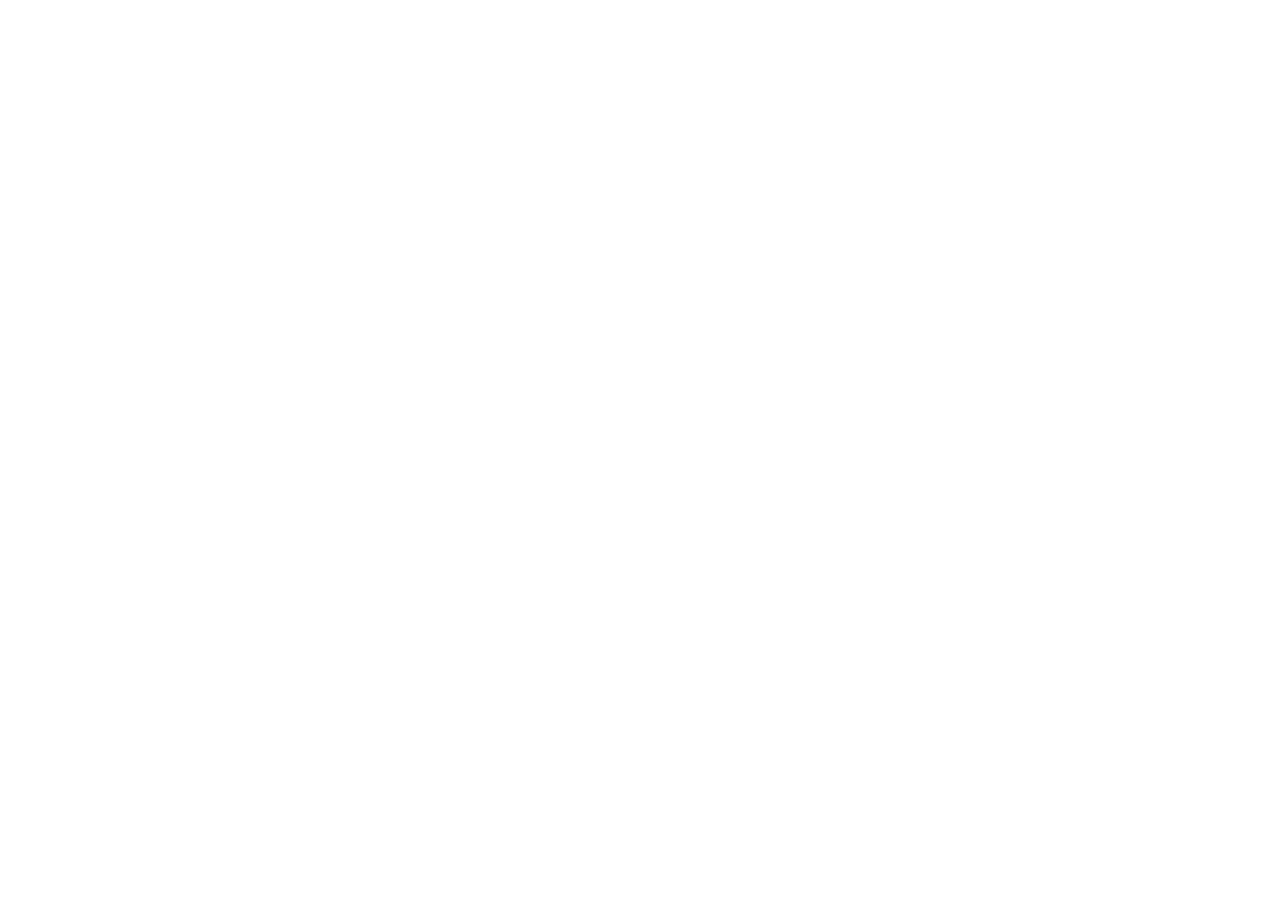
==== index.html @ ae977028 "index page" ====
<!DOCTYPE html>
<html lang="en">
<head>
    <meta charset="UTF-8">
    <meta http-equiv="X-UA-Compatible" content="IE=edge">
    <meta name="viewport" content="width=device-width, initial-scale=1.0">
    <title>Kevvv's Kitchen</title>
</head>
<body>
    
</body>
</html>
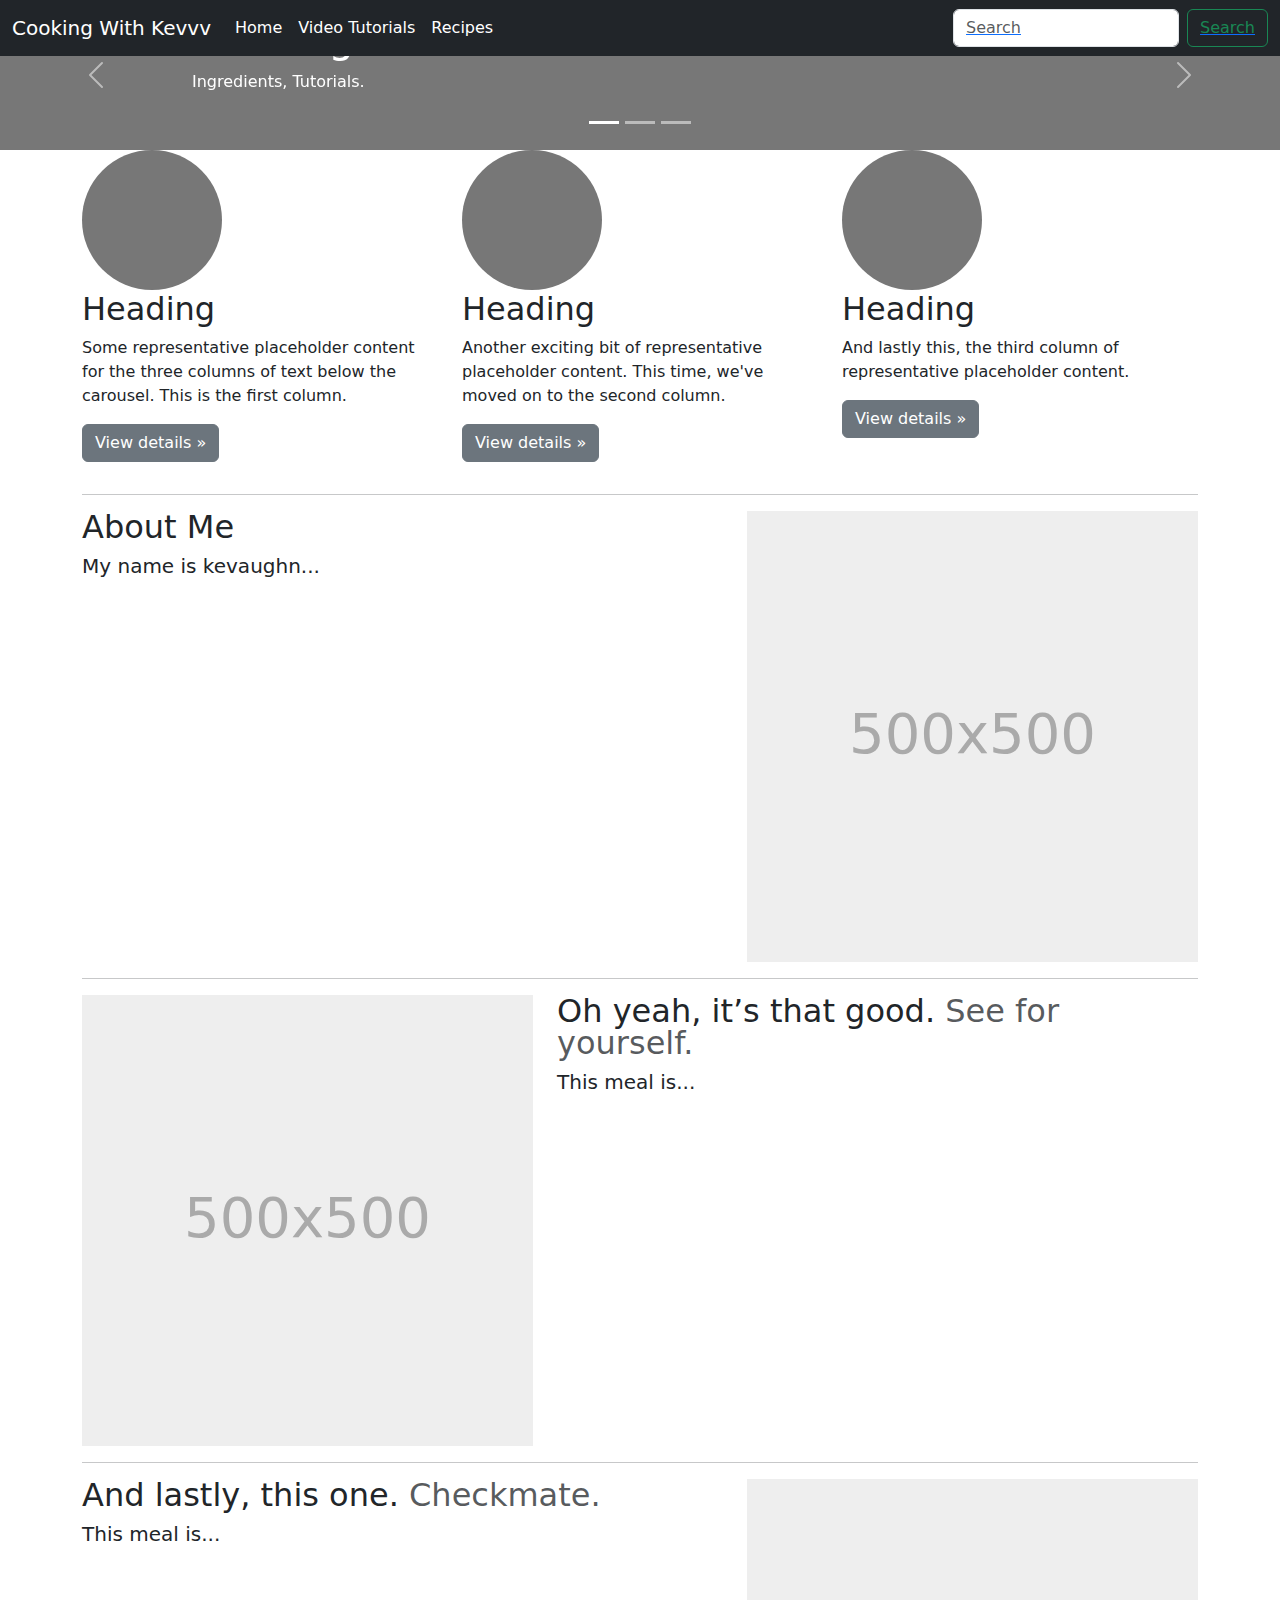
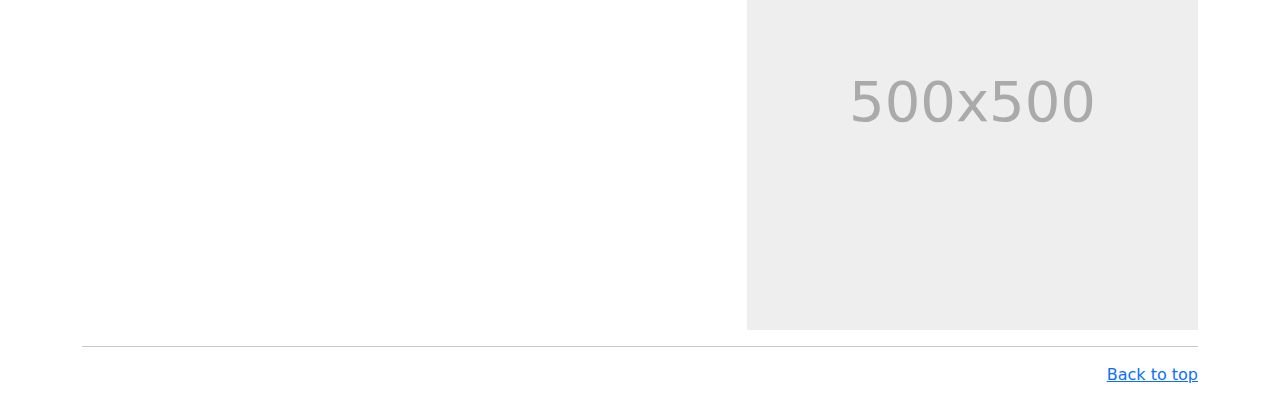
==== commit 417d88be: "changed name in nav" ====
--- a/index.html
+++ b/index.html
@@ -1,12 +1,194 @@
 <!DOCTYPE html>
 <html lang="en">
 <head>
-    <meta charset="UTF-8">
-    <meta http-equiv="X-UA-Compatible" content="IE=edge">
-    <meta name="viewport" content="width=device-width, initial-scale=1.0">
-    <title>Kevvv's Kitchen</title>
+  <title>Bootstrap Example</title>
+  <meta charset="utf-8">
+  <meta name="viewport" content="width=device-width, initial-scale=1">
+  <link href="https://cdn.jsdelivr.net/npm/bootstrap@5.2.1/dist/css/bootstrap.min.css" rel="stylesheet">
+  <script src="https://cdn.jsdelivr.net/npm/bootstrap@5.2.1/dist/js/bootstrap.bundle.min.js"></script>
+  <link rel="stylesheet" href="styles.css">
+
 </head>
 <body>
-    
+
+
+
+<header>
+    <nav class="navbar navbar-expand-md navbar-dark fixed-top bg-dark">
+      <div class="container-fluid">
+        <a class="navbar-brand" href="#">Cooking With Kevvv</a>
+        <button class="navbar-toggler" type="button" data-bs-toggle="collapse" data-bs-target="#navbarCollapse" aria-controls="navbarCollapse" aria-expanded="false" aria-label="Toggle navigation">
+          <span class="navbar-toggler-icon"></span>
+        </button>
+        <div class="collapse navbar-collapse" id="navbarCollapse">
+          <ul class="navbar-nav me-auto mb-2 mb-md-0">
+            <li class="nav-item">
+              <a class="nav-link active" aria-current="page" href="#">Home</a>
+            </li>
+            <li class="nav-item">
+              <a class="nav-link active" href="#">Video Tutorials </a>
+            </li>
+            <li class="nav-item">
+              <a class="nav-link active">Recipes</a>
+            </li>
+            <li class="nav-item active" href="#">Contact Me</a>
+                <a class="nav-item">
+            </li>
+          </ul>
+          <form class="d-flex" role="search">
+            <input class="form-control me-2" type="search" placeholder="Search" aria-label="Search">
+            <button class="btn btn-outline-success" type="submit">Search</button>
+          </form>
+        </div>
+      </div>
+    </nav>
+  </header>
+  
+  <main>
+  
+    <div id="myCarousel" class="carousel slide" data-bs-ride="carousel">
+      <div class="carousel-indicators">
+        <button type="button" data-bs-target="#myCarousel" data-bs-slide-to="0" class="active" aria-current="true" aria-label="Slide 1"></button>
+        <button type="button" data-bs-target="#myCarousel" data-bs-slide-to="1" aria-label="Slide 2"></button>
+        <button type="button" data-bs-target="#myCarousel" data-bs-slide-to="2" aria-label="Slide 3"></button>
+      </div>
+      <div class="carousel-inner">
+        <div class="carousel-item active">
+          <svg class="bd-placeholder-img" width="100%" height="100%" xmlns="http://www.w3.org/2000/svg" aria-hidden="true" preserveAspectRatio="xMidYMid slice" focusable="false"><rect width="100%" height="100%" fill="#777"/></svg>
+  
+          <div class="container">
+            <div class="carousel-caption text-start">
+              <h1>Cooking With Kevv</h1>
+              <p>Ingredients, Tutorials.</p>
+            </div>
+          </div>
+        </div>
+        <div class="carousel-item">
+          <svg class="bd-placeholder-img" width="100%" height="100%" xmlns="http://www.w3.org/2000/svg" aria-hidden="true" preserveAspectRatio="xMidYMid slice" focusable="false"><rect width="100%" height="100%" fill="#777"/></svg>
+  
+          <div class="container">
+            <div class="carousel-caption">
+              <h1>Another example headline.</h1>
+              <p>Some representative placeholder content for the second slide of the carousel.</p>
+              <p><a class="btn btn-lg btn-primary" href="#">Learn more</a></p>
+            </div>
+          </div>
+        </div>
+        <div class="carousel-item">
+          <svg class="bd-placeholder-img" width="100%" height="100%" xmlns="http://www.w3.org/2000/svg" aria-hidden="true" preserveAspectRatio="xMidYMid slice" focusable="false"><rect width="100%" height="100%" fill="#777"/></svg>
+  
+          <div class="container">
+            <div class="carousel-caption text-end">
+              <h1>All of what I made</h1>
+              <p>Get your napkin because you are going to be drooling</p>
+              <p><a class="btn btn-lg btn-primary" href="#">Browse gallery</a></p>
+            </div>
+          </div>
+        </div>
+      </div>
+      <button class="carousel-control-prev" type="button" data-bs-target="#myCarousel" data-bs-slide="prev">
+        <span class="carousel-control-prev-icon" aria-hidden="true"></span>
+        <span class="visually-hidden">Previous</span>
+      </button>
+      <button class="carousel-control-next" type="button" data-bs-target="#myCarousel" data-bs-slide="next">
+        <span class="carousel-control-next-icon" aria-hidden="true"></span>
+        <span class="visually-hidden">Next</span>
+      </button>
+    </div>
+  
+  
+    <!-- Marketing messaging and featurettes
+    ================================================== -->
+    <!-- Wrap the rest of the page in another container to center all the content. -->
+  
+    <div class="container marketing">
+  
+      <!-- Three columns of text below the carousel -->
+      <div class="row">
+        <div class="col-lg-4">
+          <svg class="bd-placeholder-img rounded-circle" width="140" height="140" xmlns="http://www.w3.org/2000/svg" role="img" aria-label="Placeholder: 140x140" preserveAspectRatio="xMidYMid slice" focusable="false"><title>Placeholder</title><rect width="100%" height="100%" fill="#777"/><text x="50%" y="50%" fill="#777" dy=".3em">140x140</text></svg>
+  
+          <h2 class="fw-normal">Heading</h2>
+          <p>Some representative placeholder content for the three columns of text below the carousel. This is the first column.</p>
+          <p><a class="btn btn-secondary" href="#">View details &raquo;</a></p>
+        </div><!-- /.col-lg-4 -->
+        <div class="col-lg-4">
+          <svg class="bd-placeholder-img rounded-circle" width="140" height="140" xmlns="http://www.w3.org/2000/svg" role="img" aria-label="Placeholder: 140x140" preserveAspectRatio="xMidYMid slice" focusable="false"><title>Placeholder</title><rect width="100%" height="100%" fill="#777"/><text x="50%" y="50%" fill="#777" dy=".3em">140x140</text></svg>
+  
+          <h2 class="fw-normal">Heading</h2>
+          <p>Another exciting bit of representative placeholder content. This time, we've moved on to the second column.</p>
+          <p><a class="btn btn-secondary" href="#">View details &raquo;</a></p>
+        </div><!-- /.col-lg-4 -->
+        <div class="col-lg-4">
+          <svg class="bd-placeholder-img rounded-circle" width="140" height="140" xmlns="http://www.w3.org/2000/svg" role="img" aria-label="Placeholder: 140x140" preserveAspectRatio="xMidYMid slice" focusable="false"><title>Placeholder</title><rect width="100%" height="100%" fill="#777"/><text x="50%" y="50%" fill="#777" dy=".3em">140x140</text></svg>
+  
+          <h2 class="fw-normal">Heading</h2>
+          <p>And lastly this, the third column of representative placeholder content.</p>
+          <p><a class="btn btn-secondary" href="#">View details &raquo;</a></p>
+        </div><!-- /.col-lg-4 -->
+      </div><!-- /.row -->
+  
+  
+      <!-- START THE FEATURETTES -->
+  
+      <hr class="featurette-divider">
+  
+      <div class="row featurette">
+        <div class="col-md-7">
+          <h2 class="featurette-heading fw-normal lh-1">About Me </h2>
+          <p class="lead">My name is kevaughn...</p>
+        </div>
+        <div class="col-md-5">
+          <svg class="bd-placeholder-img bd-placeholder-img-lg featurette-image img-fluid mx-auto" width="500" height="500" xmlns="http://www.w3.org/2000/svg" role="img" aria-label="Placeholder: 500x500" preserveAspectRatio="xMidYMid slice" focusable="false"><title>Placeholder</title><rect width="100%" height="100%" fill="#eee"/><text x="50%" y="50%" fill="#aaa" dy=".3em">500x500</text></svg>
+  
+        </div>
+      </div>
+  
+      <hr class="featurette-divider">
+  
+      <div class="row featurette">
+        <div class="col-md-7 order-md-2">
+          <h2 class="featurette-heading fw-normal lh-1">Oh yeah, it’s that good. <span class="text-muted">See for yourself.</span></h2>
+          <p class="lead">This meal is...</p>
+        </div>
+        <div class="col-md-5 order-md-1">
+          <svg class="bd-placeholder-img bd-placeholder-img-lg featurette-image img-fluid mx-auto" width="500" height="500" xmlns="http://www.w3.org/2000/svg" role="img" aria-label="Placeholder: 500x500" preserveAspectRatio="xMidYMid slice" focusable="false"><title>Placeholder</title><rect width="100%" height="100%" fill="#eee"/><text x="50%" y="50%" fill="#aaa" dy=".3em">500x500</text></svg>
+  
+        </div>
+      </div>
+  
+      <hr class="featurette-divider">
+  
+      <div class="row featurette">
+        <div class="col-md-7">
+          <h2 class="featurette-heading fw-normal lh-1">And lastly, this one. <span class="text-muted">Checkmate.</span></h2>
+          <p class="lead">This meal is...</p>
+        </div>
+        <div class="col-md-5">
+          <svg class="bd-placeholder-img bd-placeholder-img-lg featurette-image img-fluid mx-auto" width="500" height="500" xmlns="http://www.w3.org/2000/svg" role="img" aria-label="Placeholder: 500x500" preserveAspectRatio="xMidYMid slice" focusable="false"><title>Placeholder</title><rect width="100%" height="100%" fill="#eee"/><text x="50%" y="50%" fill="#aaa" dy=".3em">500x500</text></svg>
+  
+        </div>
+      </div>
+  
+      <hr class="featurette-divider">
+  
+      <!-- /END THE FEATURETTES -->
+  
+    </div><!-- /.container -->
+  
+  
+    <!-- FOOTER -->
+    <footer class="container">
+      <p class="float-end"><a href="#">Back to top</a></p>
+    </footer>
+  </main>
+  
+  
+     
+  
+        
+    </body>
+
+
 </body>
 </html>--- a/styles.css
+++ b/styles.css
@@ -0,0 +1,52 @@
+
+      .bd-placeholder-img {
+        font-size: 1.125rem;
+        text-anchor: middle;
+        -webkit-user-select: none;
+        -moz-user-select: none;
+        user-select: none;
+      }
+
+      @media (min-width: 768px) {
+        .bd-placeholder-img-lg {
+          font-size: 3.5rem;
+        }
+      }
+
+      .b-example-divider {
+        height: 3rem;
+        background-color: rgba(0, 0, 0, .1);
+        border: solid rgba(0, 0, 0, .15);
+        border-width: 1px 0;
+        box-shadow: inset 0 .5em 1.5em rgba(0, 0, 0, .1), inset 0 .125em .5em rgba(0, 0, 0, .15);
+      }
+
+      .b-example-vr {
+        flex-shrink: 0;
+        width: 1.5rem;
+        height: 100vh;
+      }
+
+      .bi {
+        vertical-align: -.125em;
+        fill: currentColor;
+      }
+
+      .nav-scroller {
+        position: relative;
+        z-index: 2;
+        height: 2.75rem;
+        overflow-y: hidden;
+      }
+
+      .nav-scroller .nav {
+        display: flex;
+        flex-wrap: nowrap;
+        padding-bottom: 1rem;
+        margin-top: -1px;
+        overflow-x: auto;
+        text-align: center;
+        white-space: nowrap;
+        -webkit-overflow-scrolling: touch;
+      }
+    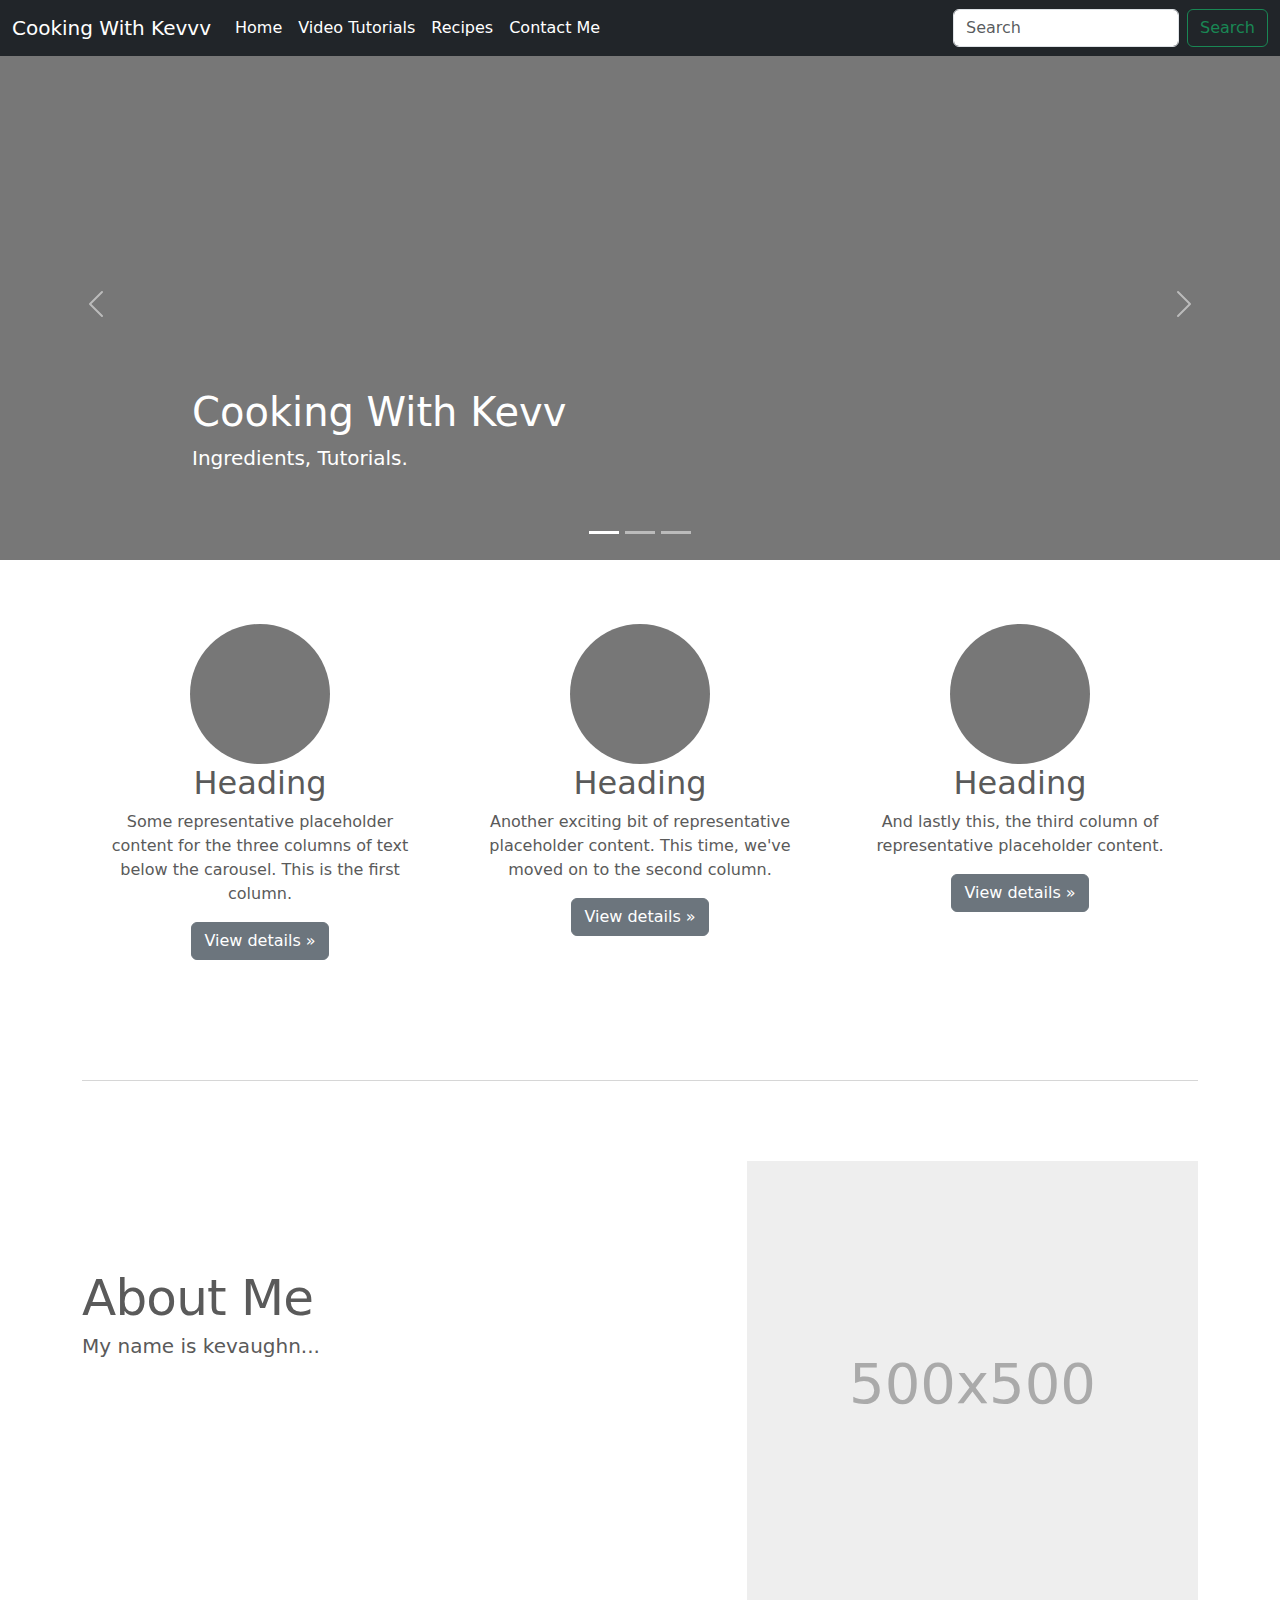
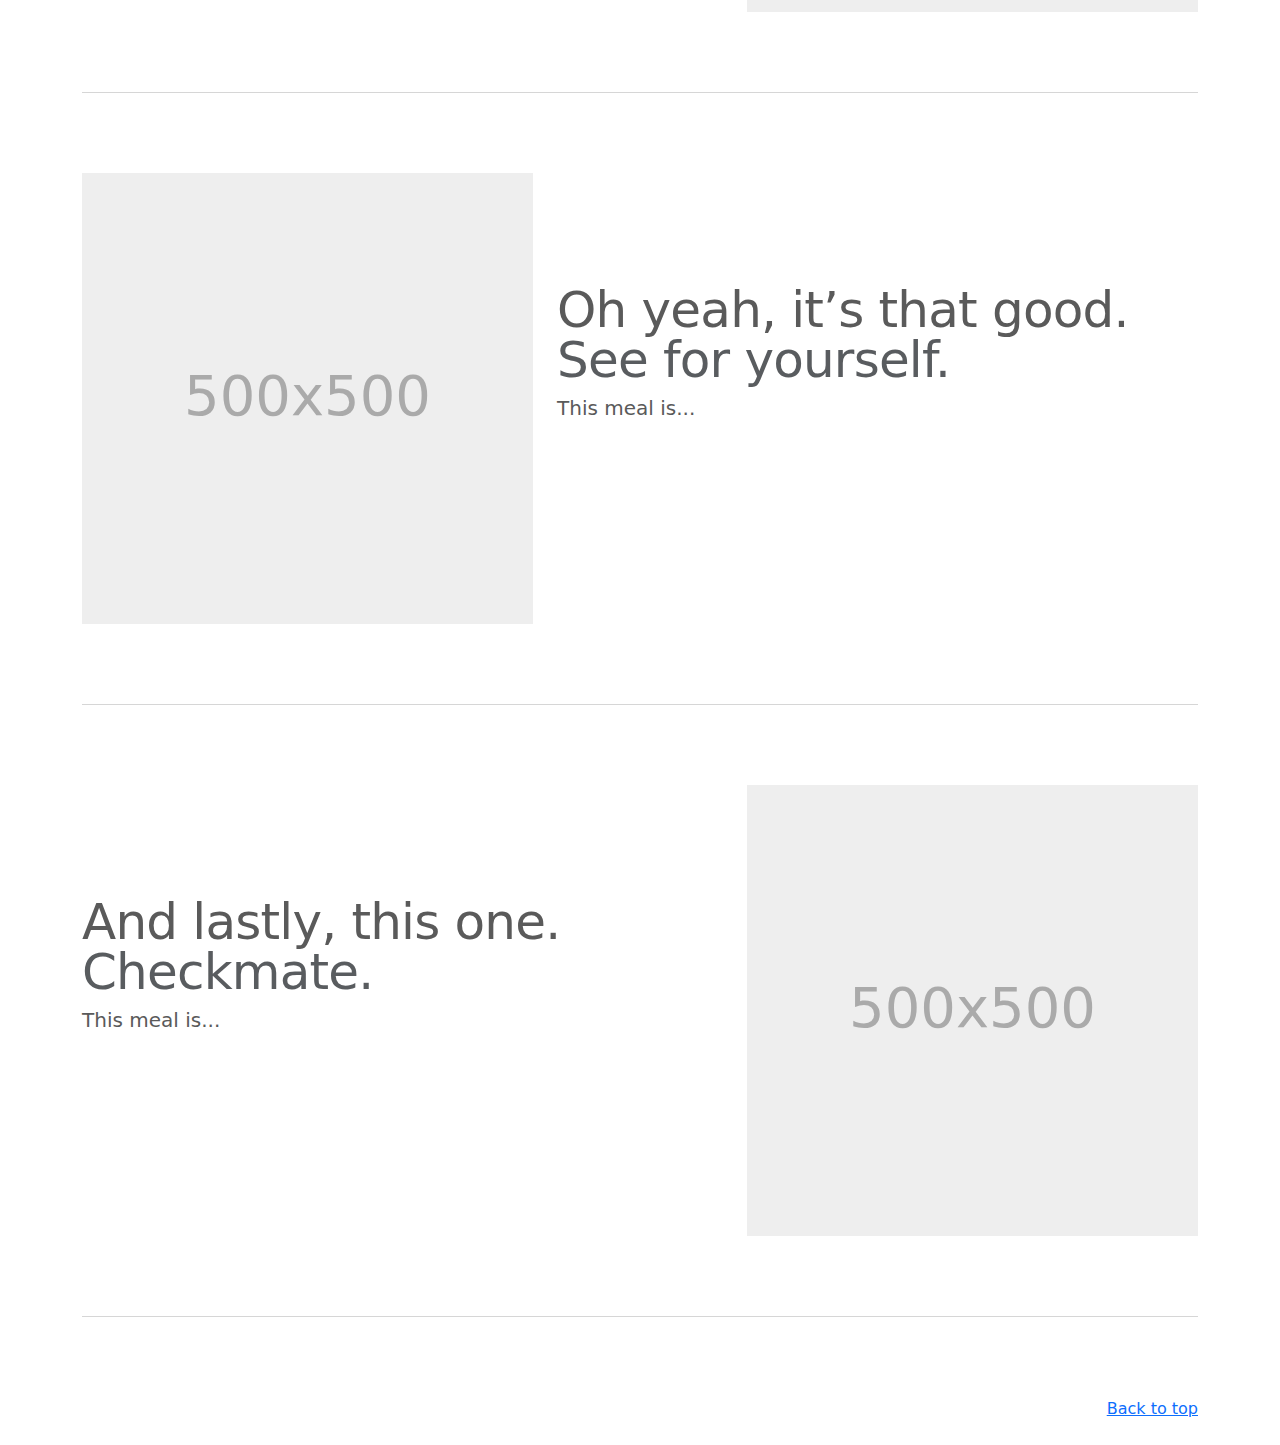
==== commit c1e29915: "added navbars" ====
--- a/index.html
+++ b/index.html
@@ -10,7 +10,7 @@
 
 </head>
 <body>
-
+    
 
 
 <header>
@@ -23,17 +23,17 @@
         <div class="collapse navbar-collapse" id="navbarCollapse">
           <ul class="navbar-nav me-auto mb-2 mb-md-0">
             <li class="nav-item">
-              <a class="nav-link active" aria-current="page" href="#">Home</a>
+              <a class="nav-link active" aria-current="page" href="index.html">Home</a>
             </li>
             <li class="nav-item">
-              <a class="nav-link active" href="#">Video Tutorials </a>
+              <a class="nav-link active" href="vidtut.html">Video Tutorials </a>
             </li>
             <li class="nav-item">
-              <a class="nav-link active">Recipes</a>
+              <a class="nav-link active" href="recipes.html">Recipes</a>
             </li>
-            <li class="nav-item active" href="#">Contact Me</a>
-                <a class="nav-item">
-            </li>
+            <li class="nav-item">
+                <a class="nav-link active" href="contact.html">Contact Me</a>
+            </li> 
           </ul>
           <form class="d-flex" role="search">
             <input class="form-control me-2" type="search" placeholder="Search" aria-label="Search">
--- a/styles.css
+++ b/styles.css
@@ -1,5 +1,88 @@
+/* GLOBAL STYLES
+-------------------------------------------------- */
+/* Padding below the footer and lighter body text */
 
-      .bd-placeholder-img {
+body {
+    padding-top: 3rem;
+    padding-bottom: 3rem;
+    color: #5a5a5a;
+  }
+  
+  
+  /* CUSTOMIZE THE CAROUSEL
+  -------------------------------------------------- */
+  
+  /* Carousel base class */
+  .carousel {
+    margin-bottom: 4rem;
+  }
+  /* Since positioning the image, we need to help out the caption */
+  .carousel-caption {
+    bottom: 3rem;
+    z-index: 10;
+  }
+  
+  /* Declare heights because of positioning of img element */
+  .carousel-item {
+    height: 32rem;
+  }
+  
+  
+  /* MARKETING CONTENT
+  -------------------------------------------------- */
+  
+  /* Center align the text within the three columns below the carousel */
+  .marketing .col-lg-4 {
+    margin-bottom: 1.5rem;
+    text-align: center;
+  }
+  /* rtl:begin:ignore */
+  .marketing .col-lg-4 p {
+    margin-right: .75rem;
+    margin-left: .75rem;
+  }
+  /* rtl:end:ignore */
+  
+  
+  /* Featurettes
+  ------------------------- */
+  
+  .featurette-divider {
+    margin: 5rem 0; /* Space out the Bootstrap <hr> more */
+  }
+  
+  /* Thin out the marketing headings */
+  /* rtl:begin:remove */
+  .featurette-heading {
+    letter-spacing: -.05rem;
+  }
+  
+  /* rtl:end:remove */
+  
+  /* RESPONSIVE CSS
+  -------------------------------------------------- */
+  
+  @media (min-width: 40em) {
+    /* Bump up size of carousel content */
+    .carousel-caption p {
+      margin-bottom: 1.25rem;
+      font-size: 1.25rem;
+      line-height: 1.4;
+    }
+  
+    .featurette-heading {
+      font-size: 50px;
+    }
+  }
+  
+  @media (min-width: 62em) {
+    .featurette-heading {
+      margin-top: 7rem;
+    }
+  }
+     
+     
+     .bd-placeholder-img {
         font-size: 1.125rem;
         text-anchor: middle;
         -webkit-user-select: none;
@@ -49,4 +132,10 @@
         white-space: nowrap;
         -webkit-overflow-scrolling: touch;
       }
-    +
+      body{
+        padding-top: 3rem;
+        padding-bottom: 3rem;
+        color: #5a5a5a;
+      }
+      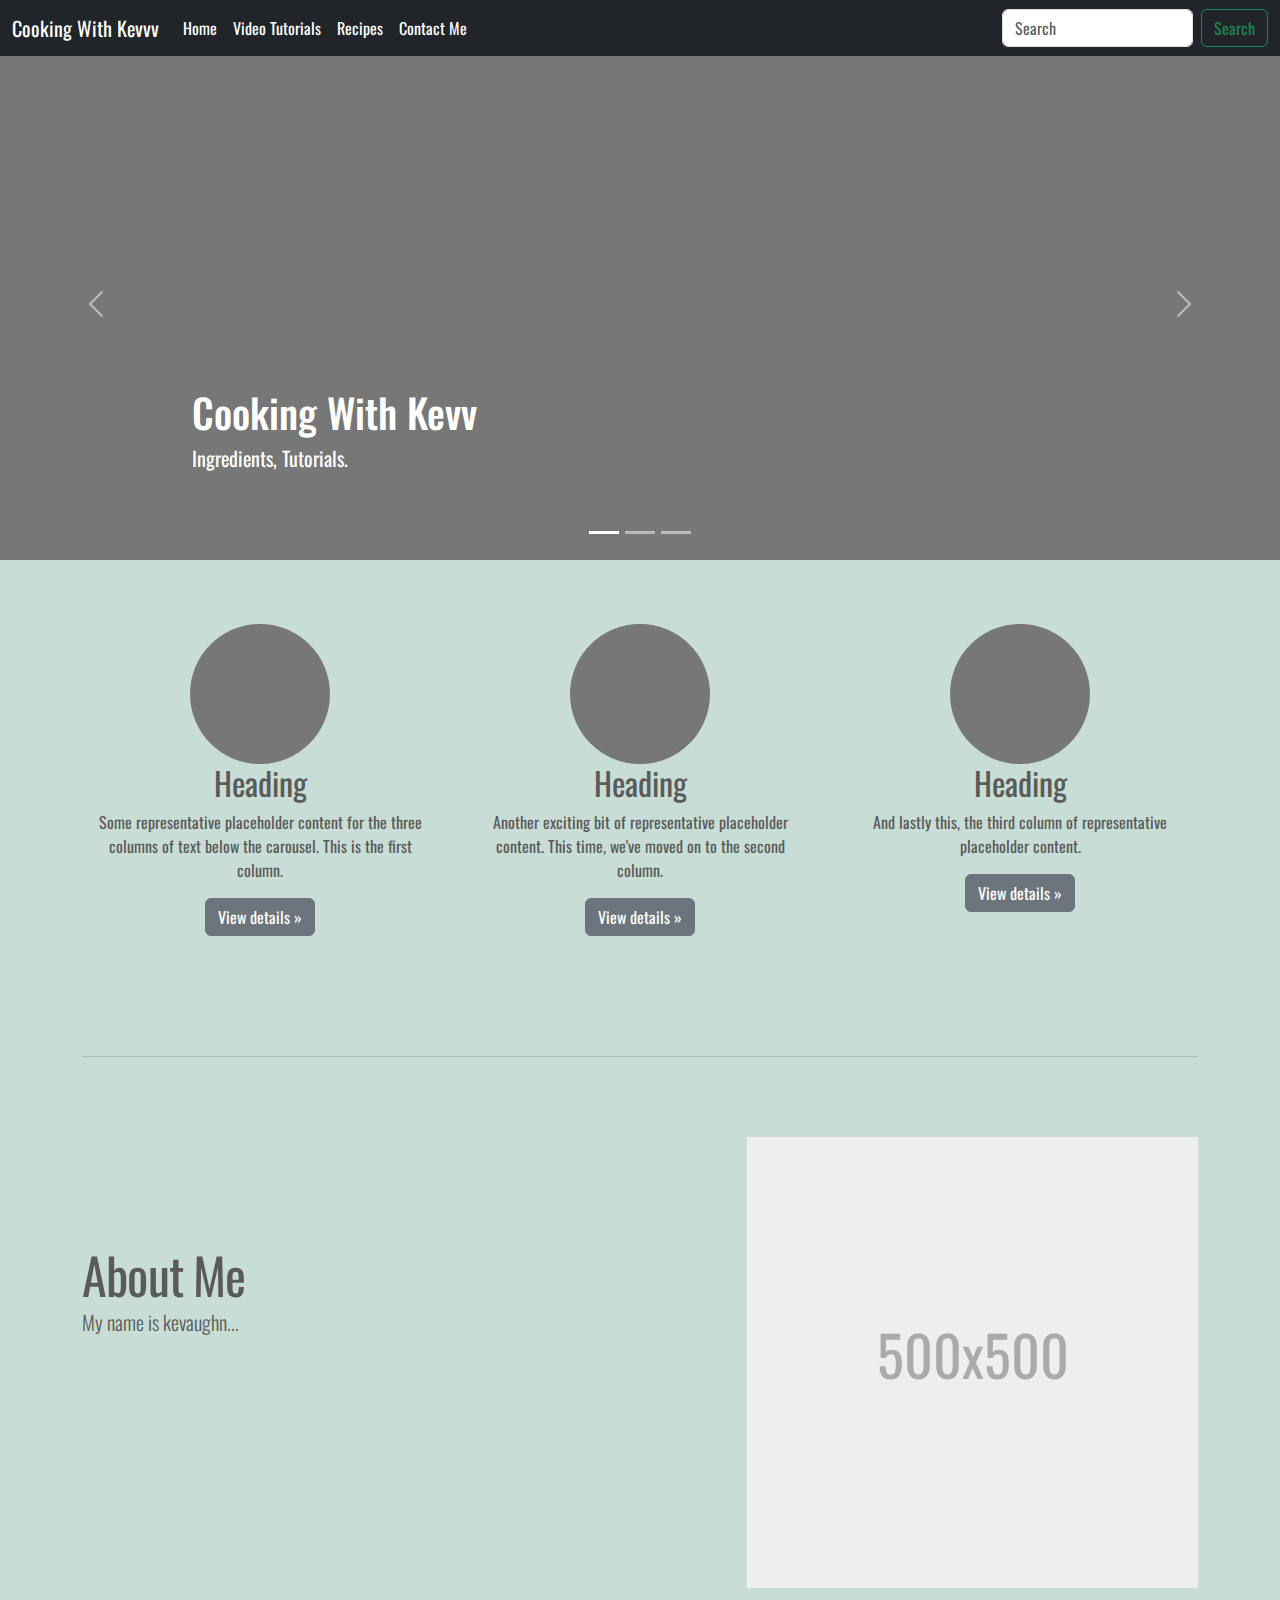
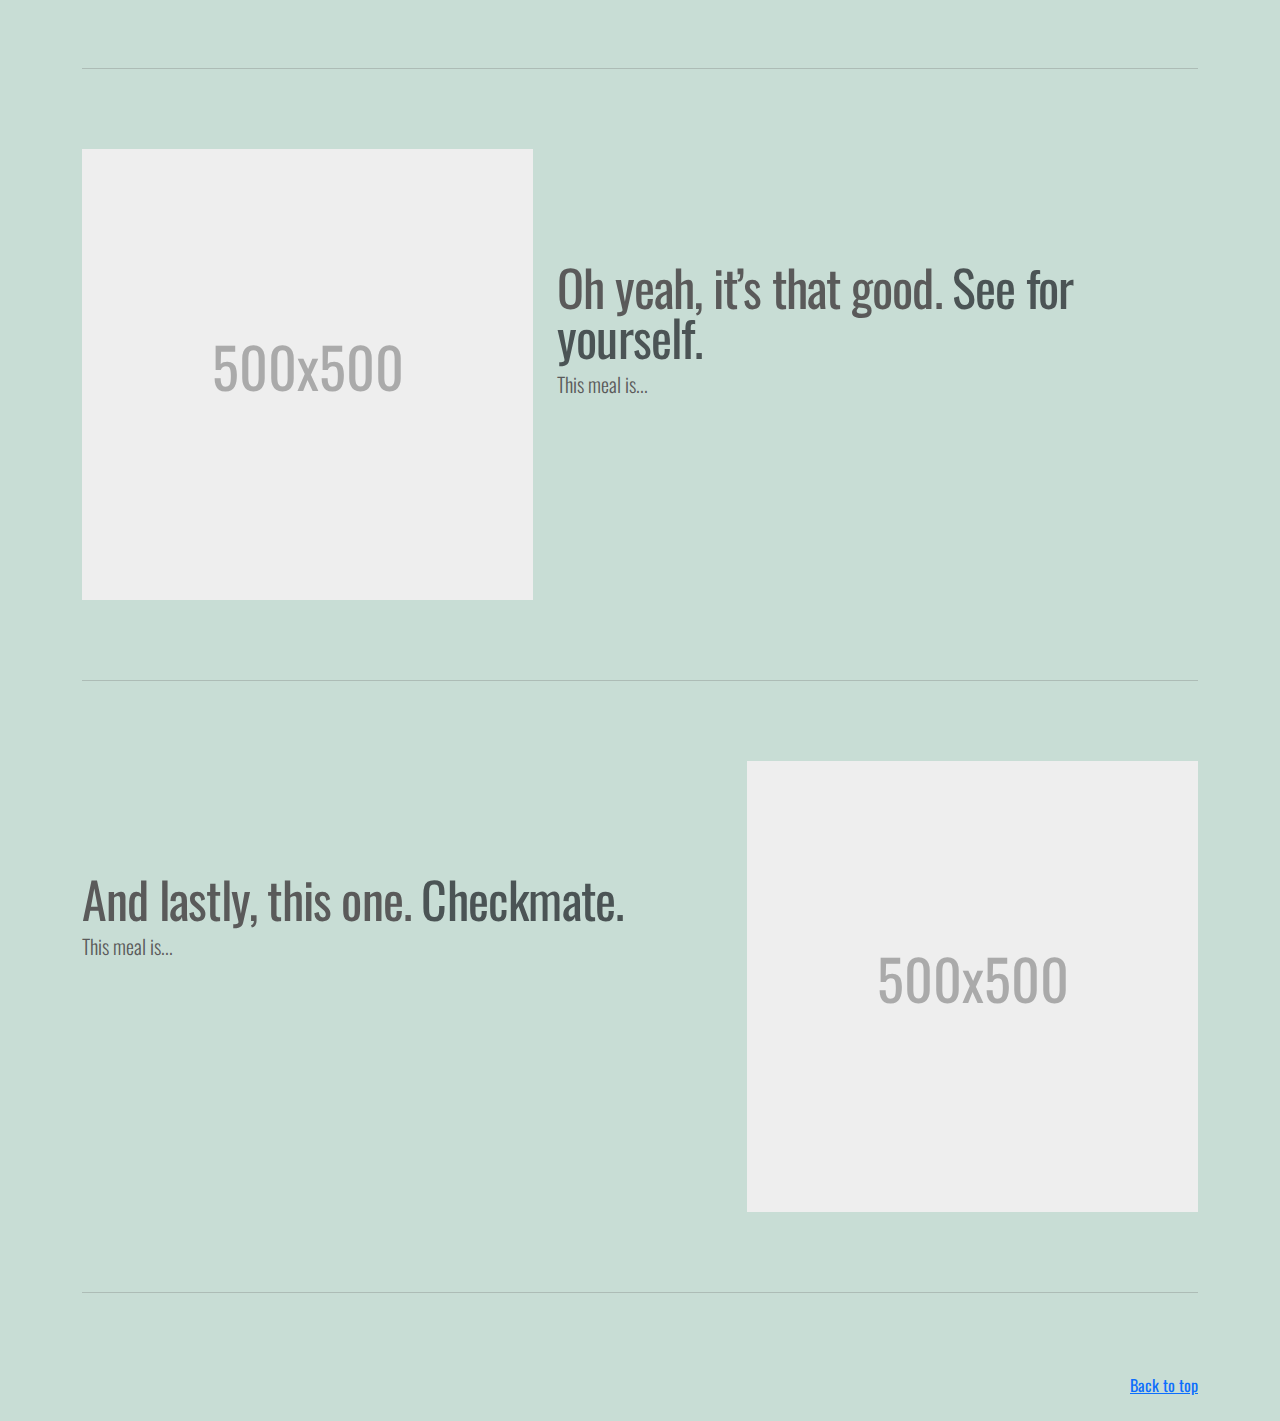
==== commit 326f9282: "k" ====
--- a/index.html
+++ b/index.html
@@ -9,8 +9,7 @@
   <link rel="stylesheet" href="styles.css">
 
 </head>
-<body>
-    
+
 
 
 <header>
--- a/styles.css
+++ b/styles.css
@@ -1,3 +1,15 @@
+@import url('https://fonts.googleapis.com/css2?family=Oswald:wght@200;300;400;500;600;700&display=swap');
+@import url('https://fonts.googleapis.com/css2?family=Oswald:wght@200;300;400;500;600;700&family=Source+Serif+Pro:ital,wght@0,200;0,300;0,400;0,600;0,700;0,900;1,200;1,300;1,400;1,600;1,700;1,900&display=swap');
+body{font-family: 'Oswald', sans-serif;
+background-color: #c8ddd5;
+color: #fffffe;
+}
+
+
+
+
+
+
 /* GLOBAL STYLES
 -------------------------------------------------- */
 /* Padding below the footer and lighter body text */
